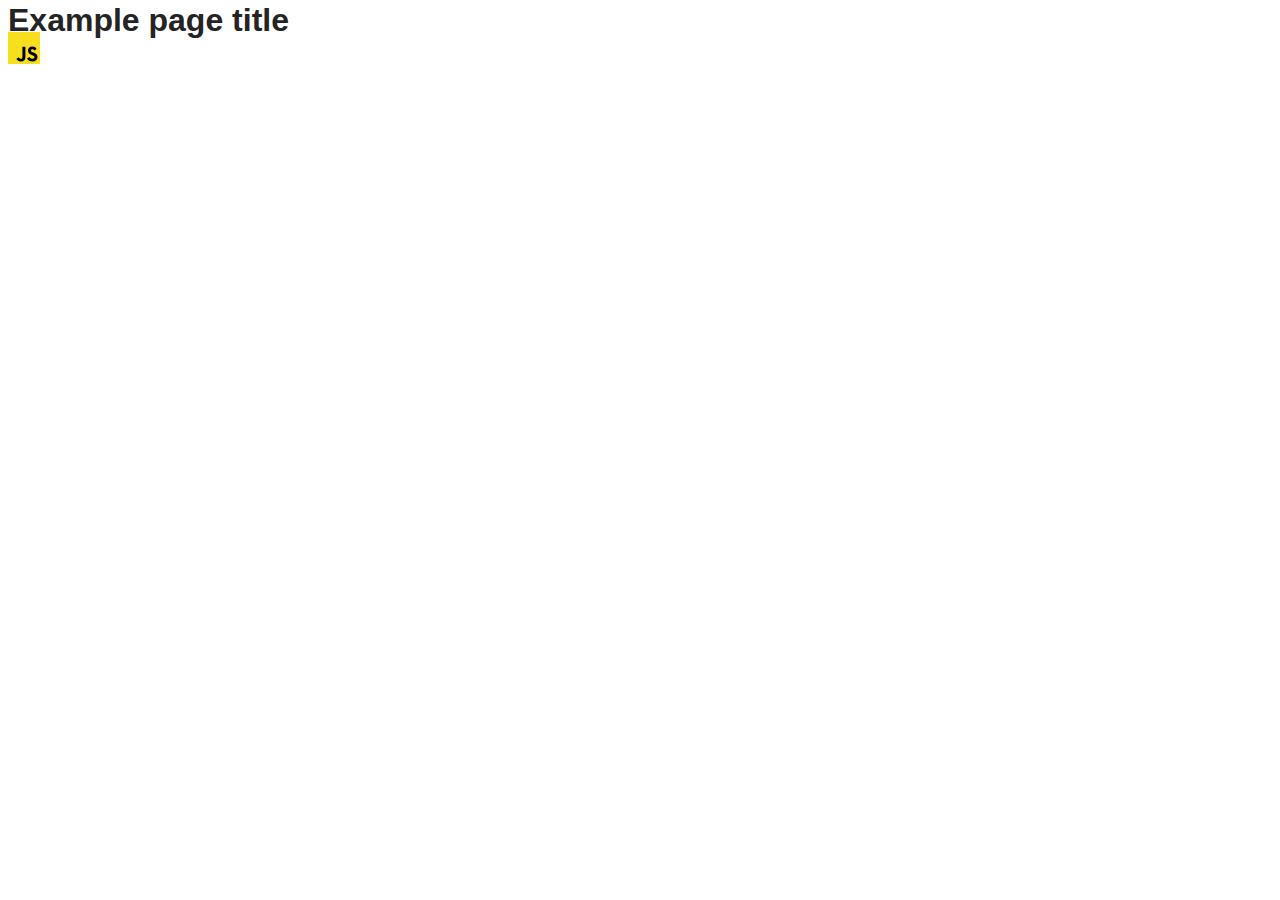
==== src/index.html @ 9a8e8ba6 "Initial commit" ====
<!DOCTYPE html>
<html lang="en">
  <head>
    <meta charset="UTF-8" />
    <link rel="icon" type="image/svg+xml" href="/favicon.svg" />
    <meta name="viewport" content="width=device-width, initial-scale=1.0" />
    <title>Vanilla App Template</title>
    <link rel="stylesheet" href="./css/styles.css" />
  </head>
  <body>
    <load ="partials/header.html" />

    <section>
      <h1>Example page title</h1>
      <!-- Path to images as from index.html file -->
      <img src="./img/javascript.svg" alt="" />
    </section>

    <!-- Loads the specified .html file -->
    <load ="partials/vite-promo.html" />

    <script type="module" src="./main.js"></script>
  </body>
</html>
---- src/css/styles.css ----
/**
  |============================
  | include css partials with
  | default @import url()
  |============================
*/
@import url('./reset.css');
@import url('./vite-promo.css');
@import url('./header.css');

:root {
  font-family: Inter, Avenir, Helvetica, Arial, sans-serif;
  font-size: 16px;
  line-height: 24px;
  font-weight: 400;

  color: #242424;
  background-color: rgba(255, 255, 255, 0.87);

  font-synthesis: none;
  text-rendering: optimizeLegibility;
  -webkit-font-smoothing: antialiased;
  -moz-osx-font-smoothing: grayscale;
  -webkit-text-size-adjust: 100%;
}
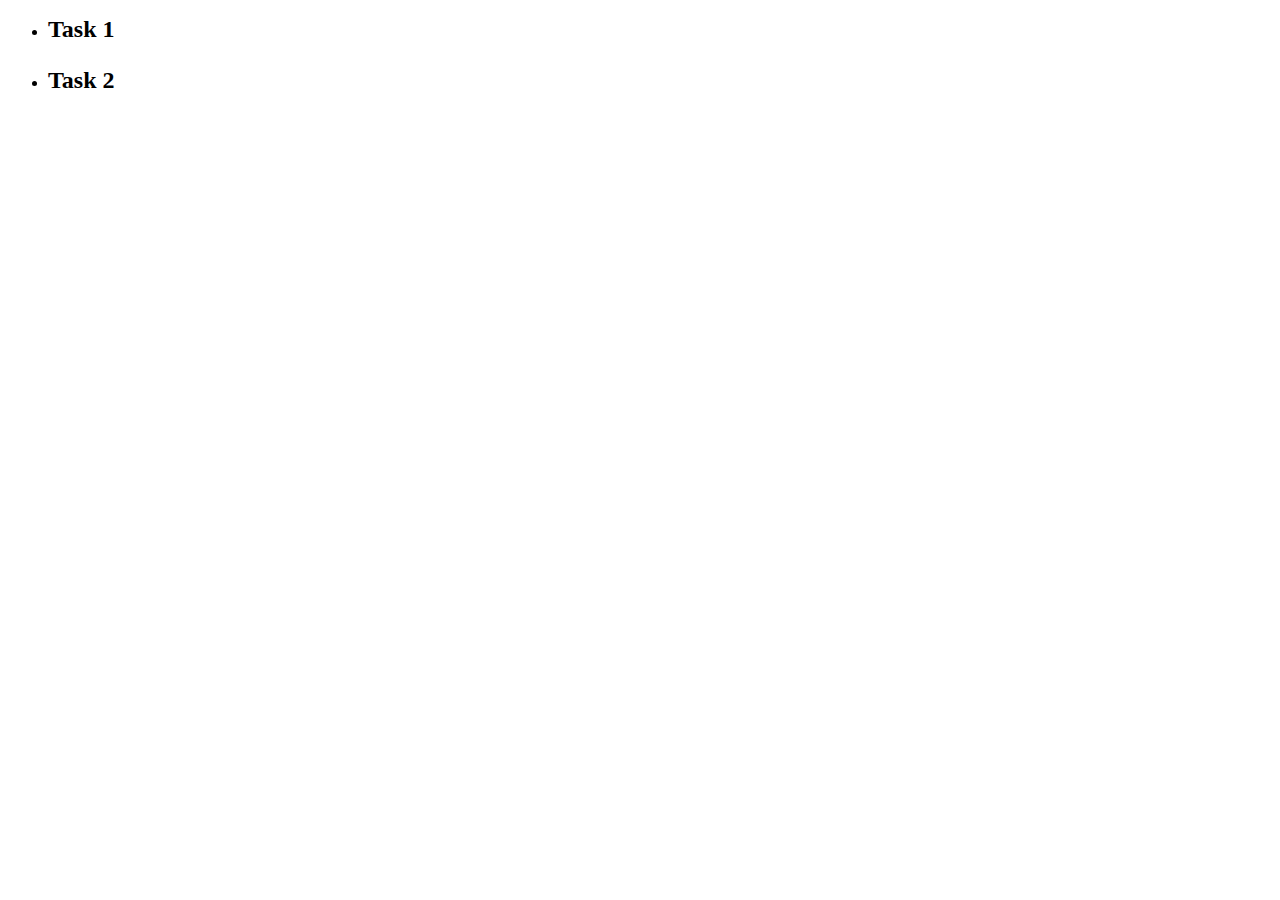
==== commit 68d2d242: "finish 1th and 2th tasks, add styles" ====
--- a/src/index.html
+++ b/src/index.html
@@ -2,23 +2,18 @@
 <html lang="en">
   <head>
     <meta charset="UTF-8" />
-    <link rel="icon" type="image/svg+xml" href="/favicon.svg" />
+    <meta http-equiv="X-UA-Compatible" content="IE=edge" />
     <meta name="viewport" content="width=device-width, initial-scale=1.0" />
-    <title>Vanilla App Template</title>
     <link rel="stylesheet" href="./css/styles.css" />
+   
+
+    <title>Homework 9</title>
+
   </head>
   <body>
-    <load ="partials/header.html" />
-
-    <section>
-      <h1>Example page title</h1>
-      <!-- Path to images as from index.html file -->
-      <img src="./img/javascript.svg" alt="" />
-    </section>
-
-    <!-- Loads the specified .html file -->
-    <load ="partials/vite-promo.html" />
-
-    <script type="module" src="./main.js"></script>
+    <ul>
+      <li><a class="link" href="./1-gallery.html">Task 1</a></li>
+      <li><a class="link" href="./2-form.html">Task 2</a></li>
+    </ul>
   </body>
-</html>
+</html>--- a/src/css/styles.css
+++ b/src/css/styles.css
@@ -1,25 +1,13 @@
-/**
-  |============================
-  | include css partials with
-  | default @import url()
-  |============================
-*/
-@import url('./reset.css');
-@import url('./vite-promo.css');
-@import url('./header.css');
-
-:root {
-  font-family: Inter, Avenir, Helvetica, Arial, sans-serif;
-  font-size: 16px;
-  line-height: 24px;
-  font-weight: 400;
-
-  color: #242424;
-  background-color: rgba(255, 255, 255, 0.87);
-
-  font-synthesis: none;
-  text-rendering: optimizeLegibility;
-  -webkit-font-smoothing: antialiased;
-  -moz-osx-font-smoothing: grayscale;
-  -webkit-text-size-adjust: 100%;
+.link {
+    text-decoration: none;
+    color: #000;
+    font-size: 1.5rem;
+    font-weight: 700;
+    margin: 0 0 24px 0;
+    display: block;
+    text-align:left;
 }
+.link:hover {
+    color: blue;
+    text-decoration: underline;
+}